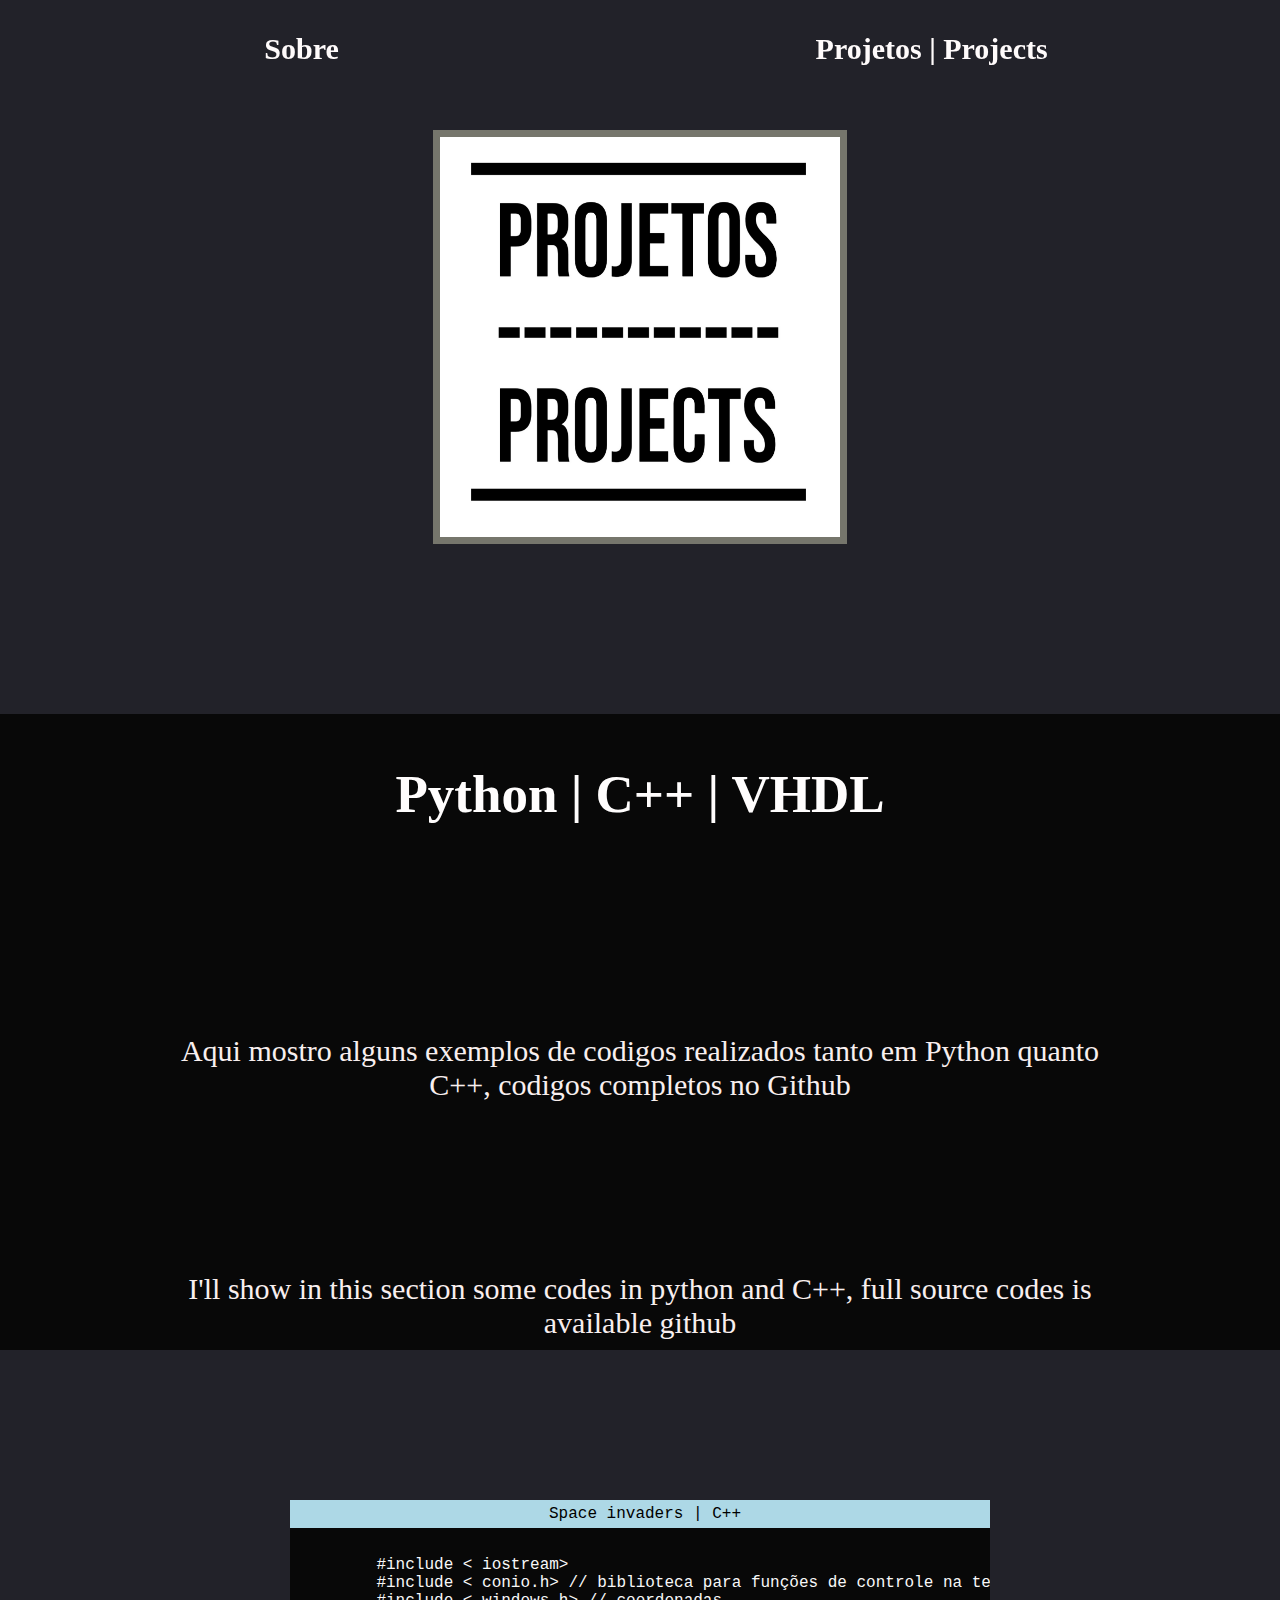
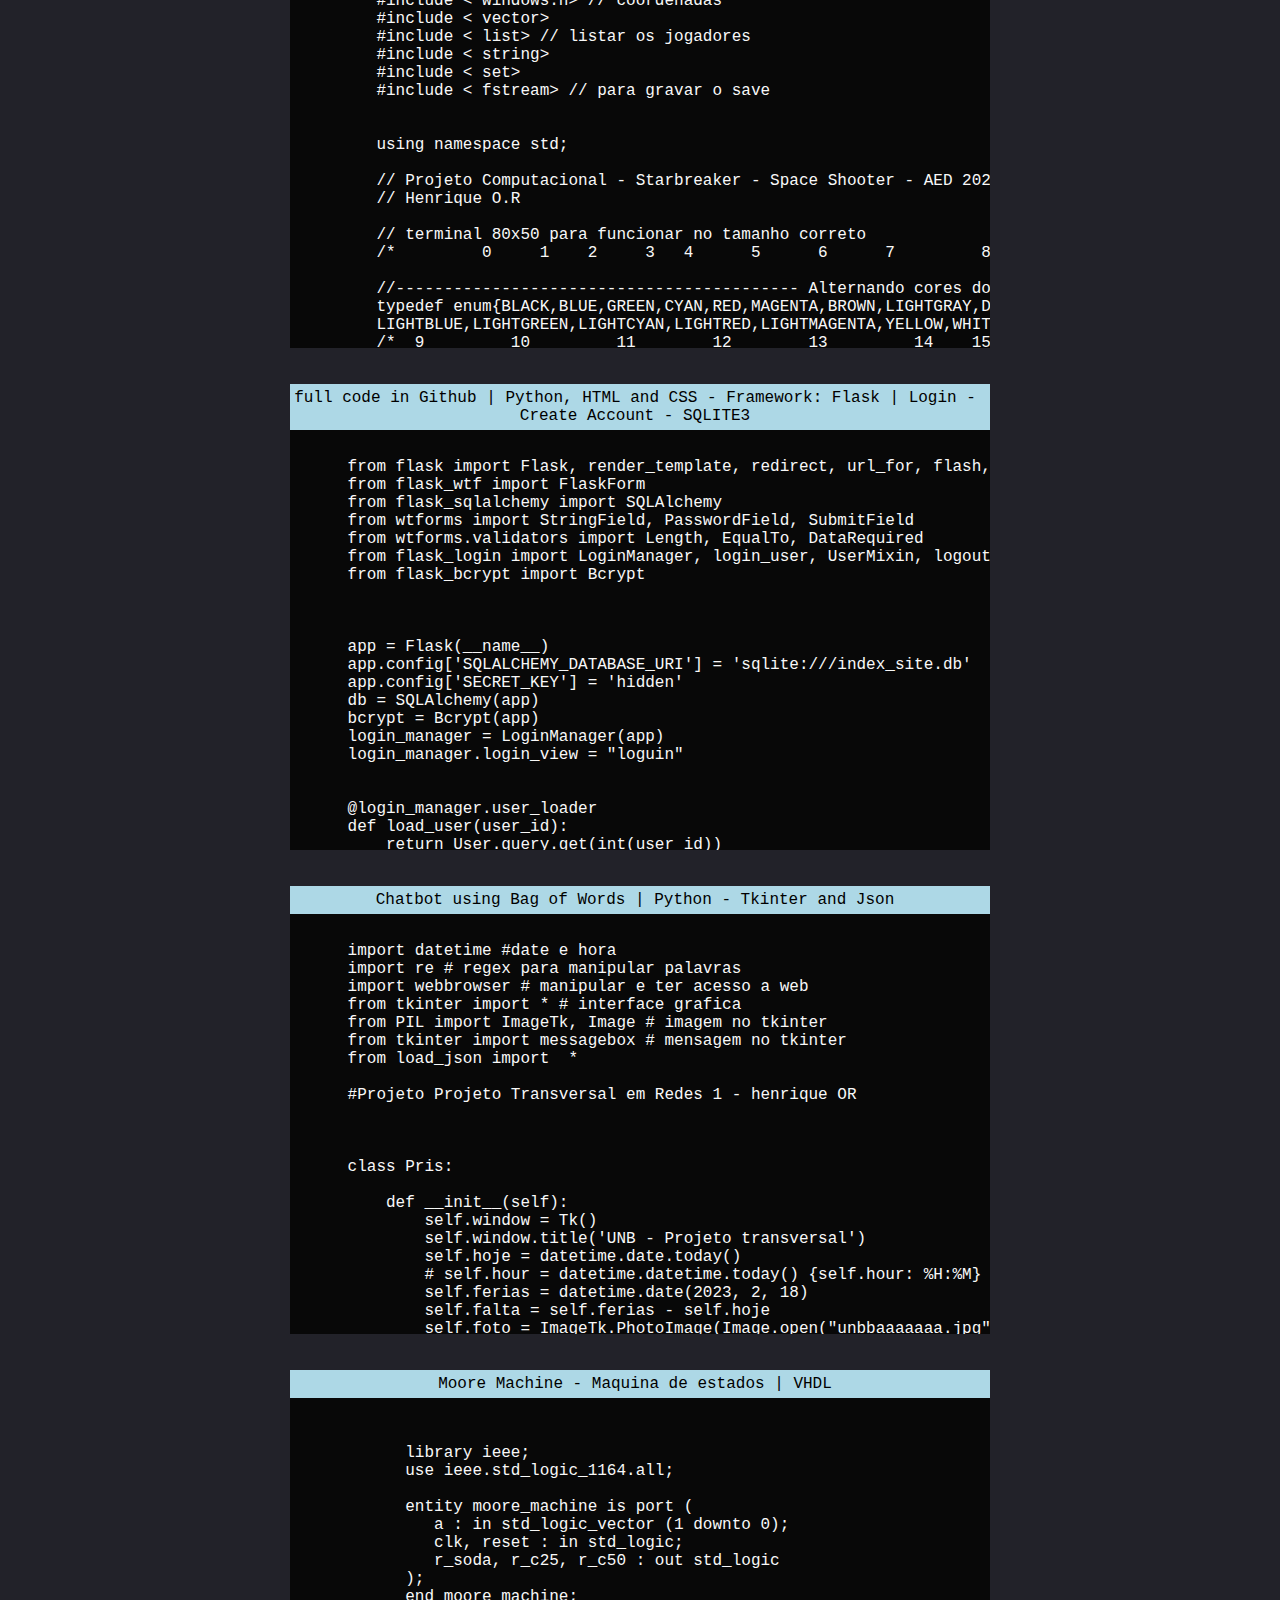
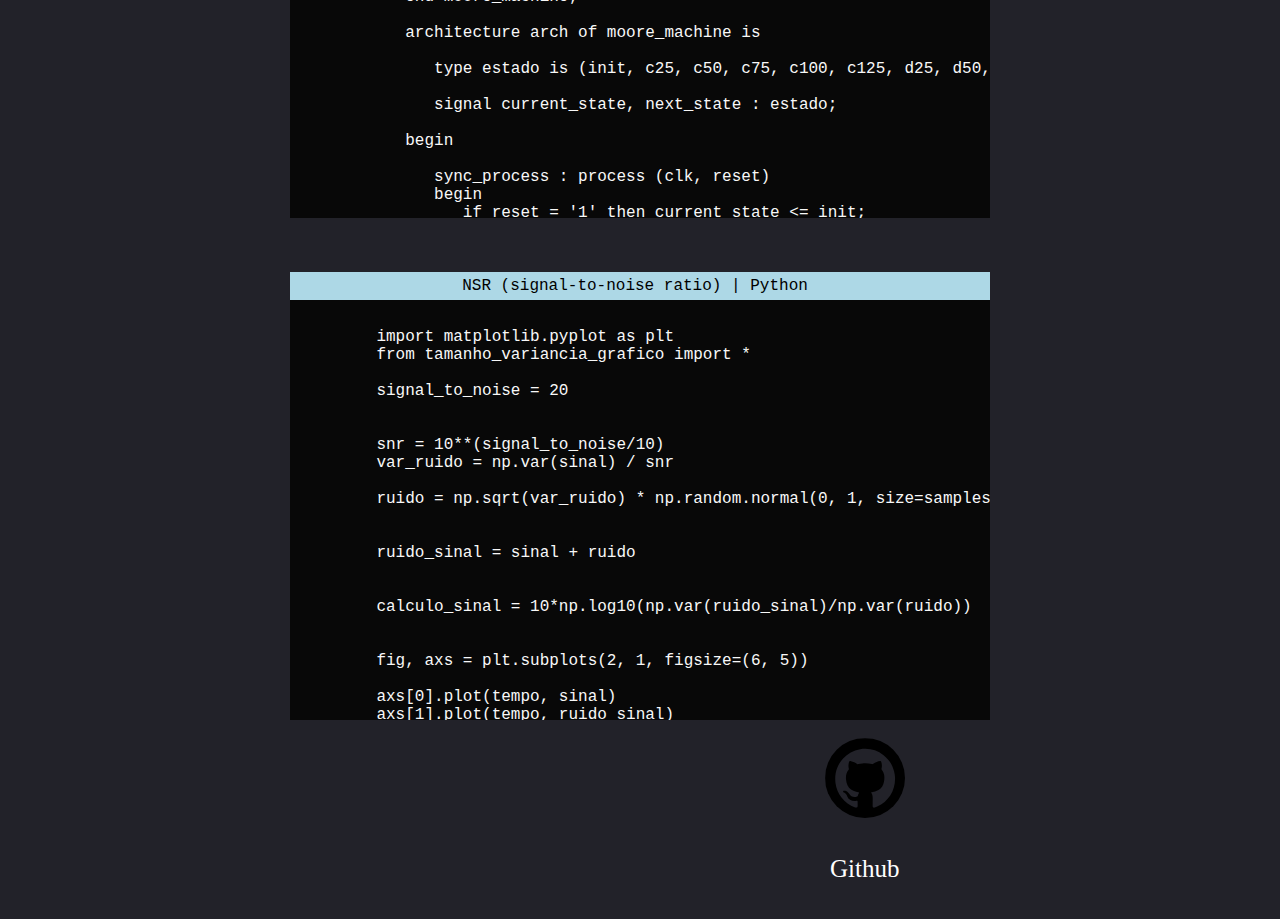
==== projetos.html @ 278b98ef "upload portfolio v1.0" ====
<!DOCTYPE html>
<html lang="en">

<head>
   <meta charset="UTF-8">
   <meta http-equiv="X-UA-Compatible" content="IE=edge">
   <meta name="viewport" content="width=device-width, initial-scale=1.0">
   <link rel="stylesheet" href="./css/styles.css">
   <title>Portifolio</title>
</head>

<body>
   <header>
      <nav>
         <label for="menu-toggle">menu</label>
         <input type="checkbox" id="menu-toggle">
         <ul>
            <li><a href="index.html">Sobre</a></li>
            <li><a href="projetos.html">Projetos | Projects</a></li>
         </ul>
      </nav>
   </header>
   <div class="foto2">
      <img id="banner2" src="./static/My project-1.jpg">
   </div>
   <main>
      <section>
         <h1> Python | C++ | VHDL  </h1>
         <p> Aqui mostro alguns exemplos de codigos realizados tanto em Python quanto C++, codigos completos no Github </p>
         <p> I'll show in this section some codes in python and C++, full source codes is available github </p>
      </section>
   </main>

<!--     Aqui começa a caixa dos codigos  e termina na linha 783    -->
   
   <div class="code-area"> 
      <label class="codelabel"> Space invaders | C++ </label>
   <pre class="mycodebox">

         #include < iostream>
         #include < conio.h> // biblioteca para funções de controle na tela do terminal
         #include < windows.h> // coordenadas
         #include < vector>
         #include < list> // listar os jogadores
         #include < string>
         #include < set>
         #include < fstream> // para gravar o save
         
         
         using namespace std;
         
         // Projeto Computacional - Starbreaker - Space Shooter - AED 2022
         // Henrique O.R
         
         // terminal 80x50 para funcionar no tamanho correto
         /*         0     1    2     3   4      5      6      7         8  */
         
         //------------------------------------------ Alternando cores do projeto --------------------------------------------
         typedef enum{BLACK,BLUE,GREEN,CYAN,RED,MAGENTA,BROWN,LIGHTGRAY,DARKGRAY,   /* nome das cores */
         LIGHTBLUE,LIGHTGREEN,LIGHTCYAN,LIGHTRED,LIGHTMAGENTA,YELLOW,WHITE} COLORS;
         /*  9         10         11        12        13         14    15 */
         
         static int __BACKGROUND = 1/*BLACK*/;/*pode ser o numero ou o nome da cor*/
         static int __FOREGROUND = LIGHTGRAY;
         
         
         
         void textcolor (int letras, int fundo){/*para mudar a cor de fundo mude o background*/
             __FOREGROUND = letras;
             __BACKGROUND = fundo;
             SetConsoleTextAttribute (GetStdHandle (STD_OUTPUT_HANDLE),
             letras + (__BACKGROUND << 4));
         }
         
         //----------------------------------------------- Classe | CORDENADAS | para mecanica geral do Jogo ----------------------------------
         class cordenadas {
            public:
         
            void gotoxy (int x, int y){ // posicionar as cordenadas na tela pelo windows.h
            HANDLE jogo;
            COORD dwPos;
             jogo = GetStdHandle(STD_OUTPUT_HANDLE); // tomando controle da posição de saida
             dwPos.X = x; // cada cordenada x e y segue onde esta o gotoxy
             dwPos.Y = y;
             SetConsoleCursorPosition(jogo, dwPos); // atributos interpretados como coordenadas
         
         }
         
         void textcolor (int letras, int fundo){/*para mudar a cor de fundo mude o background*/
             __FOREGROUND = letras;
             __BACKGROUND = fundo;
             SetConsoleTextAttribute (GetStdHandle (STD_OUTPUT_HANDLE),
             letras + (__BACKGROUND << 4));
         }
         
         
            void ocultar_cursor(){
         
            HANDLE jogo;
            CONSOLE_CURSOR_INFO cursor;
             jogo = GetStdHandle(STD_OUTPUT_HANDLE);
             cursor.dwSize = 1; // tamanho do cursor
             cursor.bVisible = FALSE;
             // cursor.bVisible = false;  para nao aparecer o cursor ou true pra mostrar
            SetConsoleCursorInfo(jogo, &cursor);
         
            }
         
            void limite_aresta(){
         
             for(int i = 2; i< 78; i++){ // linha reta
                gotoxy(i,3);
               textcolor(12,0); //reta por cima
               cout <<"" << char(196); // limite cima e baixo 
                gotoxy(i,33);
                textcolor(12,0);
               cout <<"" << char(196);
            }
         
            for(int i = 4; i< 33; i++){
               gotoxy(2,i);
               textcolor(12,0);
               cout <<"" << char(179); // limite lados
               gotoxy(77,i);
               textcolor(12,0);
               cout <<"" << char(179);
            }
            gotoxy(2,3);
            textcolor(12,0);
            cout <<"" << char(218); // arestas
            gotoxy(2,33);
            textcolor(12,0);
            cout <<"" << char(192);
            gotoxy(77,3);
            textcolor(12,0); 
            cout <<"" << char(191);
            gotoxy(77,33);
            textcolor(12,0); 
            cout <<"" << char(217);
         }
         
         
         
         };
         
         //--------------------------------------------- Classe | NAVE | e suas mecanicas  -----------------------------------------------
         class nave: public cordenadas {
         private:
         int x, y;
         int coracao;
         int combustivel;
         
         public:
            nave(int x_nv, int y_nv, int coracao_nv, int combustivel_nv){ // parametros
               x = x_nv;
               y = y_nv;
               coracao = coracao_nv;
               combustivel = combustivel_nv;
            }
            void set_x_nv( int x_nv){
                 x =  x_nv;
            }
            int X(){ // parametro para o hitbox
               return x;
            }
            void set_y_nv( int y_nv){
                 y =  y_nv;
            }
            int Y(){ // parametro para o hitbox
               return y;	
            }
            void coracao_decremento(){
            coracao--;
             }
            void set_comb( int comb){
                 combustivel = comb;
            }
            int comb(){
               return combustivel;
            }
         
         
         void criando_nave();
         void excluir_nave();	
         void movimento_nave();
         void criar_vida();
         void explosao_nave();		
         
         };
         
         void nave::criando_nave(){
            gotoxy(x,y);
            textcolor(13,0); 
            cout << "   " << char(245); // char para criar a nave
            gotoxy(x, y+1); // +1 depois do y é para sinalizar que esta na parte em baixo
            cout << "  " << char(40) << char(207) << char(41);
            gotoxy(x, y+2); 
            cout <<" " << char(30) << " " << char(30) << " " << char(30);
         }
         
         void nave:: excluir_nave(){ // metodo para apagar os rastros da nave
            gotoxy(x,y);
            cout <<"        "; // abrindo espaços para apagar
            gotoxy(x, y+1); 
            cout <<"        ";
            gotoxy(x, y+2); 
            cout <<"        ";
         }
         
         void nave::movimento_nave(){
         
            if ( kbhit() ){ // kbhit do conio, função que detecta se a tecla foi pressionada
               char tecla = getch(); // getch do windows le e retorna o caractere e nao mostra na tela
                 excluir_nave(); // metodo para apagar os rastros da nave
               if (tecla == 75 && x > 3)
                x--; //    x-- significa que vai para esquerda && para o limite do cenario
               if (tecla == 77 && x+6 < 77)
                x++; //x++ significa que vai para direita e 6 para a quantidade de chars
               criando_nave();
               criar_vida();
         
             }
         }
         
         void nave::criar_vida(){
            int i;
            textcolor(13,0);
            gotoxy(1, 2);
            cout <<" |Combustivel da nave: " << combustivel << endl; //32 em baixo
            textcolor(9,16);
            gotoxy(25, 2); 
            cout <<"  >>>|| STARBREAKER ||<<<"<< endl;
            textcolor(13,0);
            gotoxy(63, 2); 
            cout << "Energia:  " << endl; // inserir coração no topo da tela
            gotoxy(70, 2); 
            cout << "      ";
            while (i< coracao){
               textcolor(12,0);
               gotoxy(71+i, 2); // i para cada lado do coracao quando for saindo
         
               cout << "" << char(3); // char coração
               i++;
            }
         
         }
         
         void nave::explosao_nave(){
            if (coracao == 0){
               excluir_nave();
               gotoxy(x,y); 
               cout <<" PERDENDO COMBUSTIVEL!";
               gotoxy(x,y+1); 
               cout <<"   AHHH nave! sofreu! dano!    ";
               gotoxy(x,y+2); 
               cout <<">> > * ## ## #";
               Sleep(100);
               gotoxy(x,y); 
               cout <<"                       ";
               gotoxy(x,y+1); 
               cout <<"                               ";
               gotoxy(x,y+2); 
               cout <<"               ";
         
               excluir_nave();
               gotoxy(x,y); 
               cout <<" PERDENDO COMBUSTIVEL! ";
               gotoxy(x,y+1); 
               cout <<"   AHHH nave! sofreu! dano!    ";
               gotoxy(x,y+2); 
               cout <<"              ";
               Sleep(100);
               gotoxy(x,y); 
               cout <<"                       ";
               gotoxy(x,y+1); 
               cout <<"                               ";
               gotoxy(x,y+2); 
               cout <<"               ";
               excluir_nave();
               combustivel--;
               coracao = 3; // reseta e volta para 3 mais uma vez
               criar_vida(); // retorna a vida 
               criando_nave();
            }
         }
         
         //----------------------------------------------- Classe | ALIENS | e seus metodos --------------------------------------------
         class aliens: public cordenadas { // classe para os aliens
         cordenadas c;
            int x,y;
            public:
         
            aliens(int n_x, int n_y){
               x = n_x;
               y = n_y;
            }
         
         
         
         
            void criar_aliens();
            void mover_aliens();
            void hitbox_aliens(nave &n); // passando como parametro nave N, modificando os valores
         
            void set_ax(int n_x){
               x = n_x;
            }
            int X_a(){ // chamando para as cordenadas X
               return x;
            }
            void set_ay(int n_y){
               y = n_y;
            }
            int Y_a(){ // chamando para as cordenadas Y
               return y;
            }
         
         
         void apagar_aliens(){
            gotoxy(x,y);
            cout << " " ;
         
         
         }
         
         
         };
         
         void aliens::criar_aliens(){
            gotoxy(x,y);
         
               c.textcolor(4,0);
         
            cout << "" << char(157);
         
         
         }
         void aliens::mover_aliens(){
            gotoxy(x,y);
            cout <<" ";
            y++;
            if(y>32){ // atÃ© onde vai cair
               x = rand()%71 + 5; // aliens vai sair dentro de um limite entre direita e esquerda, e o +5 e pra evitar os aliens sair fora do padrÃ£o da tela
               y = 4; // para ficar caindo na tela no limite cordenada 4 do terminal
            }
            criar_aliens();
         }
         
         void aliens::hitbox_aliens(nave &n){ // pegando o parametro e passando com n.X
            if (x >= n.X() && x < n.X()+6 && y >= n.Y() && y<=n.Y()+2){ // X= cordenadas nave, se x for maior ou igual a X da nave, +6 para o valor dos caracteres da nave
               n.coracao_decremento();    // para tirar coraÃ§Ã£o                               
               n.excluir_nave();
               n.criando_nave();
               n.criar_vida();
               x = rand()%71 + 4; // 71 + 4
               y = 4;
            }
         }
         
         //----------------------------------------- Classe | TIRO |  e suas mecanicas -----------------------------------------------------
         class TIRO: public cordenadas {
            int x, y;
            cordenadas c;
            public:
            TIRO(int _x, int _y){
               x = _x;
               y = _y;
            }
               int X_t(){ // parametro para o hitbox
               return x;
            }
               int Y_t(){ // parametro para o hitbox
               return y;
            }
         
         void atirar();
         bool limite();
         
         };
         void TIRO::atirar(){
                  c.textcolor(9,0);
         
            gotoxy(x,y) ; 	cout << " " ;
            if(y>4 && y< 32) {y--; // 32
            gotoxy(x,y); cout<< char(215);
         
            }
         }
         
         
         bool TIRO::limite(){
            if(y< 1){
               return true;
            }else{
               return false;
            }
         }
         // ------------------------------------------------ classe Jogar | Menu | instruções | gameplay | ----------------------------------------------
         class jogar : public cordenadas{
         public:
         list< int> recorde;
         list < string > lista_jogo;
         set < string > nome;
         set < int > level_jogador;
         string nick;
         int level = 1;
         void gameplay(){
         
             int x,y;	
         fstream save;	
         cordenadas c;
         c.gotoxy(x,y);
         c.ocultar_cursor();
         c.limite_aresta();
         
         gotoxy(13,11);
         cout <<  "                    `. ___";
         gotoxy(13,12);
         cout <<"                     __,' __`.                _..----....____";
         gotoxy(13,13);
         cout <<"        __...--.'``;.   ,.   ;``--..__     .'    ,-._    _.-' ";
         gotoxy(13,14);
         cout <<"  _..-''-------'   `'   `'   `'     O ``-''._   (,;') _,'";
         gotoxy(13,15);
         cout <<",'________________                           `-._`-','";
         gotoxy(13,16);
         cout <<" `._              ```````````------...___   '-.._'-:";
         gotoxy(13,17);
         cout <<"    ```--.._      ,.                     ````--...__-.";
         gotoxy(13,18);
         cout <<"            `.--. `-`                       ____    |  |`";
         gotoxy(13,19);
         cout <<"               `. `. -- STARBREAKER --     ,'`````.  ;  ;`";
         gotoxy(13,20);
         cout <<"              `. `.                       ,'`````.  ;  ;`";
         gotoxy(13,21);
         cout <<"                `._`.        __________   `.      \'__/`";
         gotoxy(13,22);
         cout <<"                   `-:._____/______/___/____`.     |  `";
         gotoxy(13,23);
         cout <<"                               `._________`-.   `.   `.___";
         gotoxy(26,34);
         
         cout << "Nome do piloto(a): ";
         cin >> nick;
         lista_jogo.push_back(nick);
         nome.insert(nick);
         
         gotoxy(13,11);
         cout <<  "                          ";
         gotoxy(13,12);
         cout <<"                                                             ";
         gotoxy(13,13);
         cout <<"                                                              ";
         gotoxy(13,14);
         cout <<"                                                         ";
         gotoxy(13,15);
         cout <<"                                                      ";
         gotoxy(13,16);
         cout <<"                                                    ";
         gotoxy(13,17);
         cout <<"                                                      ";
         gotoxy(13,18);
         cout <<"                                                         ";
         gotoxy(13,19);
         cout <<"                                                          ";
         gotoxy(13,20);
         cout <<"                                                         ";
         gotoxy(13,21);
         cout <<"                                                        ";
         gotoxy(13,22);
         cout <<"                                                       ";
         gotoxy(13,23);
         cout <<"                                                          ";
         
         nave n(37,30, 5, 3); // passando a localização da nave, e outras variaveis da classe nave
         n.criando_nave();
         
               vector < aliens> ovn;
               for(int i=0; i< 10 ; i++){
                  ovn.push_back(aliens(rand()%75 + 3, rand()%5 + 4));
               }
         
               vector < TIRO> balas;
         
         
         
            bool gameplay = false;
            int pontos = 0;
            c.textcolor(0,0);
            while (!gameplay){  // controlando caracteres no terminal enquanto for negada
            
           
            cout << endl;
            cout << endl;
            c.textcolor(14,0);
            c.gotoxy(32,6); 
            cout<<"|-------------------|"<< endl;
            c.gotoxy(23,7);
            cout<<"|------------------------------------|"<< endl;
            c.gotoxy(18,8);
            cout<<"|-------------------------------------------------|"<< endl;
            c.gotoxy(9,9);
            cout<<"|--------------------------------------------------------------|"<< endl;
            c.gotoxy(9,10);
            cout<<"|----|####|------------|####|------|####|------------|####|----|"<< endl;
            c.gotoxy(9,11);
            cout<<"|----|####|------------|####|------|####|------------|####|----|"<< endl;
            c.gotoxy(9,12);
            cout<<"|----|####|------------|####|------|####|------------|####|----|"<< endl;
            c.gotoxy(18,13);
            cout<<"|-------------------------------------------------|"<< endl;
            c.gotoxy(23,14);
            cout<<"|------------------------------------|"<< endl;
            c.gotoxy(32,15); 
            cout <<"|-------| |--------|"<< endl;
             cout << endl;
             cout << endl;
            c.gotoxy(3,18); 
            cout     <<"       _____        _____                        __     __                "<< endl;
            c.gotoxy(3,19);
            cout     <<"       |___|        |___|         ___            ||     ()                "<< endl;
            c.gotoxy(3,20);
            cout     <<"       |___|        |___|         |_|            ||     ()                "<< endl;
            c.gotoxy(3,21);
            cout     <<"_______|   |________|   |_________| |____________||_____()________________"<< endl;
            cout << endl;
            cout << endl;
            c.gotoxy(3,24);
            cout     <<"     _____                                   __        ________           "<< endl;
            c.gotoxy(3,25);
            cout     <<"     |___|                 ___    ___        ||        ||____||           "<< endl;
            c.gotoxy(3,26);
            cout     <<"     |___|                 |_|    |_|        ||        ||    ||           "<< endl;
            c.gotoxy(3,27);
            cout     <<"_____|   |_________________| |____| |________||________||____||___________"<< endl;
         
            c.gotoxy(51,2); 
            c.textcolor(13,0);
            cout <<"||level: " << level;
         
            if(kbhit())	{
               char tecla = getch();
               switch(tecla){
                  case 32:
                  balas.push_back(TIRO(n.X()+3, n.Y() - 1));
                  break;
               }
         
            }
         
         
            for(int i=0; i< ovn.size(); i++){
               ovn[i].mover_aliens();
               ovn[i].hitbox_aliens(n);
            }
         
               for(int i=0 ; i < balas.size(); i++){
               balas[i].atirar();
               if(balas[i].limite()){
                  balas.erase(balas.begin() + i);
               }
            }
         
             for(int i=0; i< ovn.size(); i++){
                for(int j=0 ; j < balas.size(); j++){
                  if(ovn[i].X_a() == balas[j].X_t() && (ovn[i].Y_a() == balas[j].Y_t() || ovn[i].Y_a()+1 == balas[j].Y_t() ) ){ // metodo de colisao( sobtrposiçao de objetos)
                        ovn.erase(ovn.begin() + i);
                        ovn.push_back(aliens(rand()%75 + 3, rand()%5 + 4));
                        pontos++;
                        level = pontos/10;
                     recorde.push_back(level);
                         level_jogador.insert(level);
                  }
         
               }
            }
         
         
            
             if ( n.comb() == 0)
            gameplay = true;
             n.explosao_nave();
             n.movimento_nave();
             Sleep(30); // menos interações
         
         
            }
               x=9; y=6;
         c.textcolor(4,15);	
         c.gotoxy(x, y);    cout <<" ________________________________________________________  ";
         c.gotoxy(x, y+1);  cout <<"/                                                       |  ";
         c.gotoxy(x, y+2);  cout <<"|                GAME OVER!                             |  ";
         c.gotoxy(x, y+3);  cout <<"|_________              _______________________________/   ";
         c.gotoxy(x, y+4);  cout <<"          |_         __/    ___---------__                 ";
         c.gotoxy(x, y+5);  cout <<"            |      _/      /              |_               ";
         c.gotoxy(x, y+6);  cout <<"            |    /       /                 |               ";
         c.gotoxy(x, y+7);  cout <<"             |  /       | _    _ |          |              ";
         c.gotoxy(x, y+8);  cout <<"             | |       / / |  / | |          |             ";
         c.gotoxy(x, y+9);  cout <<"             | |       || * || * ||           |            ";
         c.gotoxy(x, y+10); cout <<"             | |       ||_// \\_/ |            |            ";
         c.gotoxy(x, y+11); cout <<"             | |       |_| (||)   |_______|    |           ";
         c.gotoxy(x, y+12); cout <<"             | |         |  ||     | _  / /   |            ";
         c.gotoxy(x, y+13); cout <<"             | |         |_________|| |/ /   /             ";
         c.gotoxy(x, y+14); cout <<"             | |         |_|_|_|_|/|  _/___/               ";
         c.gotoxy(x, y+15); cout <<"             | |         |_|_|_|_||| |/ /                  ";
         c.gotoxy(x, y+16); cout <<"             | |         |_|_|_|_|_|| |/ /                 ";
         c.gotoxy(x, y+17); cout <<"             | |         |_|_|_|_|_|| |/ /                 ";
         c.gotoxy(x, y+18); cout <<"             | |         |_|_|_|_|_|| |/ /                 ";
         c.gotoxy(x, y+19); cout <<"             ------------|_|_|_|_|_|| |/ /                 ";
         c.gotoxy(x, y+20); cout <<"             ------------|_|_|_|_|_|| |/ /                 ";
         c.gotoxy(x, y+21); cout <<"                         |_|_|_|_|_|| |/ /                 ";
         c.gotoxy(x, y+22); cout <<"                         ###########                       ";
         
          Sleep(3000);
            getch();
         
         save.open("save_ss.txt", ios::in | ios::app);
         
                     save << lista_jogo.front() << "\n";
                     save << recorde.back() << "\n";
         
                     save.close();
             }
         
         
         void instrucao(){
             char ch;
            system("cls");
         
            system("color F0");
             cout<<"\n\n>>>>>>>>>>>>>>>>>>>>>>>>  ||MANUAL||  <<<<<<<<<<<<<<<<<<<<<<<<<<<<<<<<\n\n";
             cout<<"\n ** Objetivo: Sobreviver o maximo possivel a uma horda de aliens." << endl;
             cout <<"\n--------------------------------------------------------------------------\n\n";
         
             cout<<"\n\n>>>>>>>>>>>>>>>>>>>>> ||TECLAS DE CONTROLE|| <<<<<<<<<<<<<<<<<<<<<<<<<<<<<\n\n";
             cout << "\n ** Setas do teclado direcionam a nave tanto para a Esquerda e Direita\n" << endl;
             cout << "\n ** Aperte a tecla SPACE para atirar\n" << endl;
             cout <<"\n---------------------------------------------------------------------------\n\n";
             cout<<"\n\nPressione qualquer tecla para voltar ao menu";
            getch();
         
             }
         
         void apagar_menu(){
         
             int x,y;
            cordenadas a;
            a.gotoxy(x,y);
            a.gotoxy(13,5);
            cout <<"                                                              "; 
            a.gotoxy(13,6);
            cout <<"                                                              "; 
            a.gotoxy(13,7);
            cout <<"                                                              ";
            a.gotoxy(13,8);
            cout <<"                                                              ";
            a.gotoxy(13,9);
            cout<<"                                                              ";	 
            a.gotoxy(13,10);
            cout <<"                                                              ";
            a.gotoxy(13,11);
            cout <<"                                                              ";
            a.gotoxy(29,16);
            cout <<"             ";
            a.gotoxy(29,17);
            cout<<"              ";
             a.gotoxy(29,18);
            cout<<"                           ";
            a.gotoxy(29,19);
            cout<<"                    ";
            a.gotoxy(29,23);
            cout<<"             ";	
         
         }
         
         void recordes(){
            system("cls");
         int m;
         cout<<"\n\n>>>>>>>>>>>  || Procure seu nome ou recorde nesta SESSAO! ||  <<<<<<<<<<<<<<<<<<\n\n";
         
             cout <<"|| -- (1) para nome do seu piloto(a) | (2) para seu level\n||" << endl;
            cout <<"|| -- (3) para ver todos os nomes    | (4) para todos os levels\n" << endl;
             cin >> m;
             if (m == 1){
               cout<<"\n\nDigite Seu nickname: " << endl;
             cin >> nick;
             if (nome.find(nick)!=nome.end()){
                     cout << "O Piloto(a) " << nick << " encontrado" << endl;
                  }
                  else{
                     cout << "O Piloto(a) " << nick << " não esta nessa sessao" << endl;
                    }  
             }
             if (m == 2){
               cout<<"\n\nDigite Seu Level: " << endl;
             cin >> level;
             if (level_jogador.find(level)!=level_jogador.end()){
                     cout << "O Level " << level << " foi encontrado" << endl;
                  }
                  else{
                     cout << "O Level" << level << " não esta nessa sessao" << endl;
                    }  
             }if ( m == 3) {
                     cout << "\nNomes ordenados: " << endl; // fazendo ordenação
                     cout << endl;
                  for(set< string>::iterator it = nome.begin(); it!=nome.end(); it++){
                     cout << *it << "  --->  ";
                   }
                     }
                     if ( m == 4) {
                     cout << "\nLevels ordenados: " << endl;    
                  cout << endl;
                     for(set< int>::iterator it2 = level_jogador.begin(); it2!=level_jogador.end(); it2++){
                     cout << *it2 << "  --->  ";
                   }
                     }
         
            getch();
         
         }
         
         };
         
         
         
         int main(){
            int x,y;
         
             cordenadas s;
             jogar gp;
            s.gotoxy(x,y);
            do{
               s.textcolor(9,16);
               system("cls");
               s.gotoxy(13,5);cout <<"±±±±±±±±±±±±±±±±±±±±±±±±±±±±±±±±±±±±±±±±±±±±±±±±±±±±±±±±±±±±±±"; 
               s.gotoxy(13,6);cout <<"±    _____                    _____ _           _            ±";
               s.gotoxy(13,7);cout <<"±   |   __|___ ___ ___ ___   |   __| |_ ___ ___| |_ ___ ___  ±";
               s.gotoxy(13,8);cout <<"±   |__   | . | .'|  _| -_|  |__   |   | . | . |  _| -_|  _| ±";
               s.gotoxy(13,9);cout <<"±   |_____|  _|__,|___|___|  |_____|_|_|___|___|_| |___|_|   ±";
               s.gotoxy(13,10);cout <<"±         |_|                                                ±";
               s.gotoxy(13,11);cout <<"±±±±±±±±±±±±±±±±±±±±±±±±±±±±±±±±±±±±±±±±±±±±±±±±±±±±±±±±±±±±±±";
         
               s.gotoxy(29,16);  
               s.textcolor(15,3);
               cout <<"| 1 - JOGAR |";
               s.gotoxy(29,17); 
               s.textcolor(15,13);
               cout<<"| 2 - MANUAL |";
                 s.gotoxy(29,18);
               s.textcolor(15,9); 
               cout <<"| 3 - Jogadores da sessao |";	 
               s.gotoxy(29,19);
               s.textcolor(15,2); 
               cout <<"| 4 - SAIR DO JOGO |";
               s.gotoxy(29,23);
               s.textcolor(15,0);
               cout <<"Selecione:  ";
               char op = getche();
         
         
         
               if( op=='1') {
               gp.apagar_menu();
               gp.gameplay();
               }
               else if( op=='2'){
               gp.instrucao();
            }
             else if( op=='3'){
               gp.recordes();
            }
               else if( op=='4')
               exit(0);
               cout <<"\n\n\n\n\n\n\n\n\n\n\n\n\n\n\n\n\n\n\n\n\n";
            } while(2);
         
         
         return 0;
         
         }  
   </pre>
   </div>
   
<!--                 Aqui termina a caixa dos codigos        -->





<!--                        caixa 1                            -->
<br>
<br>

   <div class="code-area"> 
       <label class="codelabel3"> full code in Github | Python, HTML and CSS - Framework: Flask | Login - Create Account - SQLITE3 </label>
     <pre class="mycodebox3">
      
      from flask import Flask, render_template, redirect, url_for, flash, get_flashed_messages
      from flask_wtf import FlaskForm
      from flask_sqlalchemy import SQLAlchemy
      from wtforms import StringField, PasswordField, SubmitField
      from wtforms.validators import Length, EqualTo, DataRequired
      from flask_login import LoginManager, login_user, UserMixin, logout_user, login_required
      from flask_bcrypt import Bcrypt



      app = Flask(__name__)
      app.config['SQLALCHEMY_DATABASE_URI'] = 'sqlite:///index_site.db'
      app.config['SECRET_KEY'] = 'hidden'
      db = SQLAlchemy(app)
      bcrypt = Bcrypt(app)
      login_manager = LoginManager(app)
      login_manager.login_view = "loguin"
      
      
      @login_manager.user_loader
      def load_user(user_id):
          return User.query.get(int(user_id))
      
      
      class User(db.Model, UserMixin):
          id = db.Column(db.Integer(), primary_key=True)
          username = db.Column(db.String(length=30), nullable=False, unique=True)
          email_address = db.Column(db.String(length=50), nullable=False, unique=True)
          password_hash = db.Column(db.String(length=60), nullable=False)
      
          @property
          def password_crip(self):
              return self.password
      
          @password_crip.setter
          def password_crip(self, plain_text_password_crip):
              self.password_hash = bcrypt.generate_password_hash(plain_text_password_crip).decode('utf-8')
      
          def check_password_correction(self, attempted_password):
              return bcrypt.check_password_hash(self.password_hash, attempted_password)
      
      
      class Registerform(FlaskForm):
          user_name = StringField(label='Nome do usuario: ', validators=[Length(min=2, max=30), DataRequired()])
          email_adress = StringField(label='email: ')
          password = PasswordField(label='senha: ', validators=[Length(min=6), DataRequired()])
          password2 = PasswordField(label='confirme a senha: ', validators=[EqualTo('password'), DataRequired()])
          submit = SubmitField(label='criar conta')
      
      
      
      class Loguinform(FlaskForm):
          user_name = StringField(label='Nome do usuario: ', validators=[Length(min=2, max=30), DataRequired()])
          password = PasswordField(label='senha: ', validators=[Length(min=6), DataRequired()])
          submit = SubmitField(label='entre com as informações')
      
      
      
      @app.route("/")
      @app.route("/inicio")
      def inicio():
          return render_template("inicio.html")
      
      
      @app.route("/Sobre")
      def Sobre():
          return render_template("Sobre.html")
      
      
      @app.route("/Cardapio")
      @login_required
      def Cardapio():
          pratos = Preços.query.all()
          return render_template("Cardapio.html", pratos=pratos)
      
      
      @app.route("/Reserva")
      def Reserva():
          return render_template("Reserva.html")
      
      
      @app.route("/Contato")
      def Contato():
          return render_template("Contato.html")
      
      
      @app.route("/registro", methods=['GET', 'POST'])
      def register():
          form = Registerform()
          if form.validate_on_submit():
              user_to_create = User(username=form.user_name.data, email_address=form.email_adress.data,
                                    password_crip=form.password.data)
              db.create_all()
              db.session.add(user_to_create)
              db.session.commit()
              return redirect(url_for('inicio'))
          if form.errors != {}:  
              for err_msg in form.errors.values():
                  flash(f'There was an error with creating a user: {err_msg}', category='danger')
          return render_template("register.html", form=form)
      
      
      @app.route("/loguin", methods=['GET', 'POST'])
      def loguin():
          form = Loguinform()
          if form.validate_on_submit():
              attempted_user = User.query.filter_by(username=form.user_name.data).first()
              if attempted_user and attempted_user.check_password_correction(
                      attempted_password=form.password.data):
                  login_user(attempted_user)
                  flash(f'successo voce esta logado como: {attempted_user.username}', category='success')
                  return redirect(url_for('inicio'))
              else:
                  flash('usuario ou senha nao correto')
      
          return render_template("loguin.html", form=form, category='danger')
      
      
      
      @app.route("/logout")
      def logout():
          logout_user()
          flash("voce acabou de sair da conta", category='info')
          return redirect(url_for("inicio"))
      """ parece que a tela de logout nao ta funcionando"""
      
      if __name__ == '__main__':
          app.run(debug=True, port=5000)      
      
     </pre>
   </div> 


<!--                        caixa 2                             -->
<br>
<br>

   <div class="code-area"> 
       <label class="codelabel2"> Chatbot using Bag of Words | Python - Tkinter and Json </label>
     <pre class="mycodebox2">

      import datetime #date e hora
      import re # regex para manipular palavras
      import webbrowser # manipular e ter acesso a web
      from tkinter import * # interface grafica
      from PIL import ImageTk, Image # imagem no tkinter
      from tkinter import messagebox # mensagem no tkinter
      from load_json import  *
      
      #Projeto Projeto Transversal em Redes 1 - henrique OR
      
      
      
      class Pris:
      
          def __init__(self):
              self.window = Tk()
              self.window.title('UNB - Projeto transversal')
              self.hoje = datetime.date.today()
              # self.hour = datetime.datetime.today() {self.hour: %H:%M}
              self.ferias = datetime.date(2023, 2, 18)
              self.falta = self.ferias - self.hoje
              self.foto = ImageTk.PhotoImage(Image.open("unbbaaaaaaa.jpg"))
              self.foto2 = ImageTk.PhotoImage(Image.open("IMG-20230119-WA0013.jpg"))
              self.window.resizable(width=True, height=True)
              self.window.configure(width=1000, height=600, bg="#2E2E2E")
              self.Config_aplicativo()
              self.home_page()
      
          # deixa o app rodando
          def run(self):
              self.window.mainloop()
      
      
          def home_page(self):
      
              # barra de tarefas superior da homepage
              barra_superior_hp = Label(
              self.window,  bg="#000000", fg="#F5F5F5",
              text=f" 🤖\n", font=("Comic Sans MS", "20", "bold"), pady=1)
              barra_superior_hp.place(relwidth=1, rely=0.00004)
      
              foto_label_hp = Label(image=self.foto2, bg="#000000")
              foto_label_hp.place(relwidth=1,  rely=0.10)
      
              # barra de tarefas inferior da homepage
              barra_inferior_hp = Label(self.window, text="202066910", bg="#000000", height=120, pady=10)
              barra_inferior_hp.place(relwidth=1, rely=0.800)
      
              iniciar = Button(text="⏭️\nIniciar Pris", font=("Comic Sans MS", "11", "bold"), bg="#000000", fg="#FFFFB9", command=self.Config_aplicativo)
              iniciar.place(relwidth=0.099, relheight=0.08, rely=0.8, relx=0.32)
      
              sair = Button(text="⏹️\nSair", font=("Comic Sans MS", "11", "bold"), bg="#000000", fg="#FFFFB9", command= self.sair)
              sair.place(relwidth=0.090, relheight=0.08, rely=0.8, relx=0.59)
      
              infor = Button(text="   📰️\nProjeto", font=("Comic Sans MS", "11", "bold"), bg="#000000", fg="#FFFFB9",
                            command=self.info)
              infor.place(relwidth=0.090, relheight=0.08, rely=0.8, relx=0.46)
      
          def sair(self):
              exit()
      
          def info(self):
              messagebox.showinfo("Sobre o Projeto" , "Universidade de Brasília - Projeto Transversal em Redes\n\n""Ola! beleza ? Um pouco sobre o projeto\n\n" "Este Projeto foi idealizado na Disciplina de Projeto Transversal em Redes 1\n\nA ideia e ajudar discentes de Engenharia na melhor forma possivel, especificamente, calouros(a), no andamento inicial do curso, entretanto, caso seja necessario, este codigo pode ser adaptado para qualquer outro curso.\n\nEspero que este aplicativo seja util! Obrigado!\n\nHenrique Oliveira da Rocha - Eng de Redes - 202066910")
      
          def respostas(self, s): # respostas do bot
              dividir_resposta = re.split(r'\s+|[,?!.()&@]\s*',s.lower())
              # vai passar pente fino
              lista_pontuacao = []
              for respostas_pris in dicionario_pris:
                  pontos_respostas = 0
                  pontos_demandados = 0 # quantas palavras estao na tag dentro do json
                  palavra_chave = respostas_pris["TAG"] # aqui passa as tags para a respostas_pris
                  # na tag pode botar qualquer palavra chave, mas como queremos algo mais direto, botei apenas uma em cada
                  # faz uma analise se tem alguma palavra tag
                  if palavra_chave:
                      for palavra in dividir_resposta:
                          if palavra in palavra_chave:
                              pontos_demandados = pontos_demandados + 1 # vai igualar os pontos_demandados = palavra_chave
      
      
                  if pontos_demandados == len(palavra_chave): # vai dar um check se pontos_demandados estao iguais o total de itens na palavra_chave (tag)
                      for palavra in dividir_resposta: # se for certo, mostra que deu certo e as tags estao nos pontos_demandados
                          # se a palavra esta no dicionario do usuario ele retorna
                          if palavra in respostas_pris["usuario"]: # se a pergunta do usuario esta no dicionario de perguntas
                             pontos_respostas = pontos_respostas + 1 # dependendo se tiver uma lista com outros respostas, ele da pontos pra resposta indicada e ela vai ser selecionada
                  lista_pontuacao.append(pontos_respostas) # aqui passa a melhor resposta pra lista de pontuacao
      
              resposta_adequada = max(lista_pontuacao) # vai olhar na lista a resposta com maior ponto
              respostas_pris_posicao = lista_pontuacao.index(resposta_adequada)
              # se nao tiver uma resposta adequada ele da uma resposta de erro
              if resposta_adequada != 0: # se for diferente de 0 ele da um retorno exata da reposta, caso contrario ele retorna uma msg de erro
                  return dicionario_pris[respostas_pris_posicao]["pris"]
              elif s == "tchau": # tchau fecha o programa
                  return exit()
              else: # msg de erro
                  return "pfv, tente ser mais especifio, nome completo do curso, apenas a sigla em minusculo\n             ou pesquise no botão do google, talvez eu nao tenha tudo =/"
      
          def Config_aplicativo(self):
      
              # barra de tarefas superior
              barra_superior = Label(
              self.window,  bg="#2E2E2E", fg="#FFFFFF",
              text=f"🤖 Assistente Virtual Universitario  \nHoje:{self.hoje: %d / %m / %y} | Falta {self.falta.days} Dias para as Ferias", font=("Comic Sans MS", "12", "bold"), pady=1)
              barra_superior.place(relwidth=1, rely=0.0001)
      
              foto_label = Label(image=self.foto, bg="#2E2E2E")
              foto_label.place(relwidth=0.09,  rely=0.000010)
      
              # barra de tarefas inferior
              barra_inferior = Label(self.window, bg="#3d6466", height=120, pady=10)
              barra_inferior.place(relwidth=1, rely=0.810)
      
              # onde o texto aparece
              self.tela_texto = Text(
              self.window, width=20, height=10, bg="#CDCDC9", fg="#000000", # 20   2
              font=("Helvetica", "14"),  padx=5, pady=5) #  5  5
              self.tela_texto.place(relheight=0.745, relwidth=2, rely=0.08)
              self.tela_texto.configure(cursor="arrow", state=DISABLED)
      
              # caixa de texto
              self.caixa_texto = Entry(barra_inferior, bg="#303030", fg="#F5F5F5", font=("Helvetica", "16"))
              self.caixa_texto.place(relwidth=0.70, relheight=0.05, rely=0.008,  relx=0.011)
              self.caixa_texto.focus()
              self.caixa_texto.bind( "< Return >", self.caixa_enviar_pergunta)
      
              # botão de enviar
              perguntar = Button(
              barra_inferior, text="Perguntar", font=("Comic Sans MS", "14", "bold"), width=18, bg="#2E2E2E", fg="#F5F5F5", command=lambda: self.caixa_enviar_pergunta(None) )
              perguntar.place(relx=0.72, rely=0.008, relheight=0.05, relwidth=0.16)
      
              # botão youtube
              pesquisar_b = Button(barra_inferior, text="Youtube\n 🔍", font=("Comic Sans MS", "13", "bold"), width=18, bg="#2E2E2E", fg="#F5F5F5", command= self.youtube)
              pesquisar_b.place(relx=0.89, rely=0.008, relheight=0.05, relwidth=0.10)
      
              # barra de scroll
              scrollbar = Scrollbar(self.tela_texto)
              scrollbar.place(relheight=1, relx=0.974)
              scrollbar.configure(command=self.tela_texto.yview)
      
              # botão calouro
              hyperlink = Button(text="🎓\nCalouro(a)", font=("Comic Sans MS", "11", "bold"), bg="#303030", fg="#F5F5F5", command=self.calouro)
              hyperlink.place(relwidth=0.081, relheight=0.07,  rely=0.009, relx=0.11)
      
              # botão drive
              hyperlink = Button(text="📜\nG.Drive", font=("Comic Sans MS", "11", "bold"), bg="#303030", fg="#F5F5F5",
                                 command=self.Drive)
              hyperlink.place(relwidth=0.081, relheight=0.07, rely=0.009, relx=0.21)
      
              # botão RU
              hyperlink = Button(text="🍲\nRU", font=("Comic Sans MS", "11", "bold"), bg="#303030", fg="#F5F5F5", command=self.RU)
              hyperlink.place(relwidth=0.053, relheight=0.07, rely=0.009, relx=0.85)
      
              # botão essenciais
              hyperlink = Button(text="📦\nEssenciais", font=("Comic Sans MS", "11", "bold"), bg="#303030", fg="#F5F5F5", command=self.Essenciais)
              hyperlink.place(relwidth=0.090, relheight=0.07, rely=0.009, relx=0.75)
      
              # botão horarios_onibus
              hyperlink1 = Button(text="🚌\nOnibus", font=("Comic Sans MS", "11", "bold"), bg="#303030", fg="#F5F5F5", command=self.horarios_onibus)
              hyperlink1.place(relwidth=0.087, relheight=0.07, rely=0.009, relx=0.91)
              hyperlink1.bind("< FocusOut >", lambda e: hyperlink1.configure(bg="black", fg="white"))
      
          def youtube(self):
              webbrowser.open_new("https://www.youtube.com/")
          def horarios_onibus(self):
              webbrowser.open_new("https://www.inforbrasilia.com.br/2016/02/horario-onibus-unb.html")
      
          def Drive(self):
              webbrowser.open_new("https://drive.google.com/drive/folders/1Hug-531q1HFPvWaKv9KmpIJTdrQI2jpG")
      
          def Essenciais(self):
              webbrowser.open_new("https://sigaa.unb.br/sigaa/verTelaLogin.do")
              webbrowser.open_new("https://moodle.mat.unb.br/")
              webbrowser.open_new("https://aprender3.unb.br/login/index.php")
              webbrowser.open_new("https://www.microsoft.com/pt-br/microsoft-teams/log-in")
      
      
          def calouro(self):
              webbrowser.open_new("https://boasvindas.unb.br/")
      
      
          def RU(self):
              webbrowser.open_new("https://ru.unb.br/index.php/cardapio-refeitorio")
      
          def caixa_enviar_pergunta(self, a):
              msg_usuario = self.caixa_texto.get()
              self.adicionar_mensagem(msg_usuario, ">> 👨‍🎓 | 👩‍🎓")
      
          def adicionar_mensagem(self, mensagem_pris, enviar):
              if not mensagem_pris:
                  return
      
              self.caixa_texto.delete(0, END)
              usuario = f"{enviar}: {mensagem_pris}\n\n"
              self.tela_texto.configure(state=NORMAL)
              self.tela_texto.insert(END, usuario)
              self.tela_texto.configure(state=NORMAL)
      
              pris = f">{bot_name}: {self.respostas(mensagem_pris)}\n\n"
              self.tela_texto.configure(state=NORMAL)
              self.tela_texto.insert(END, pris)
              self.tela_texto.configure(state=DISABLED)
              self.tela_texto.see(END)
      
      
      if __name__ == "__main__":
          app = Pris()
          app.run()      
   
     </pre>
   </div>   


<!--                        caixa 3                            -->
<br>
<br>

   <div class="code-area"> 
       <label class="codelabel3"> Moore Machine - Maquina de estados | VHDL </label>
     <pre class="mycodebox3">
      
      
            library ieee;
            use ieee.std_logic_1164.all;

            entity moore_machine is port (
               a : in std_logic_vector (1 downto 0);
               clk, reset : in std_logic;
               r_soda, r_c25, r_c50 : out std_logic
            );
            end moore_machine;

            architecture arch of moore_machine is

               type estado is (init, c25, c50, c75, c100, c125, d25, d50, d75);

               signal current_state, next_state : estado;

            begin

               sync_process : process (clk, reset)
               begin
                  if reset = '1' then current_state <= init;
                  elsif rising_edge(clk) then
                        current_state <= next_state;
                  end if;
               end process sync_process;

               comp_process : process(current_state, a)
               begin
                  case current_state is
                        when init =>
                           r_soda <= '0';
                           r_c25 <= '0';
                           r_c50 <= '0';
                           case a is
                              when "00" => next_state <= init;
                              when "01" => next_state <= c25;
                              when "10" => next_state <= c50;
                              when others => next_state <= init;
                           end case;
                        when c25 =>
                           r_soda <= '0';
                           r_c25 <= '0';
                           r_c50 <= '0';
                           case a is
                              when "00" => next_state <= c25;
                              when "01" => next_state <= c50;
                              when "10" => next_state <= c75;
                              when others => next_state <= d25;
                           end case;
                        when c50 =>
                           r_soda <= '0';
                           r_c25 <= '0';
                           r_c50 <= '0';
                           case a is
                              when "00" => next_state <= c50;
                              when "01" => next_state <= c75;
                              when "10" => next_state <= c100;
                              when others => next_state <= d50;
                           end case;
                        when c75 =>
                           r_soda <= '0';
                           r_c25 <= '0';
                           r_c50 <= '0';
                           case a is
                              when "00" => next_state <= c75;
                              when "01" => next_state <= c100;
                              when "10" => next_state <= c125;
                              when others => next_state <= d75;
                           end case;
                        when c100 =>
                           r_soda <= '1';
                           r_c25  <= '0';
                           r_c50  <= '0';
                           case a is
                              when "00" => next_state <= init;
                              when "01" => next_state <= c25;
                              when "10" => next_state <= c50;
                              when others => next_state <= init;
                           end case;
                        when c125 =>
                           r_soda <= '1';
                           r_c25 <= '1';
                           r_c50 <= '0';
                           case a is
                              when "00" => next_state <= init;
                              when "01" => next_state <= c25;
                              when "10" => next_state <= c50;
                              when others => next_state <= init;
                           end case;
                        when d25 =>
                           r_soda <= '0';
                           r_c25 <= '1';
                           r_c50 <= '0';
                           case a is
                              when "00" => next_state <= init;
                              when "01" => next_state <= c25;
                              when "10" => next_state <= c50;
                              when others => next_state <= init;
                           end case;
                        when d50 =>
                           r_soda <= '0';
                           r_c25 <= '0';
                           r_c50 <= '1';
                           case a is
                              when "00" => next_state <= init;
                              when "01" => next_state <= c25;
                              when "10" => next_state <= c50;
                              when others => next_state <= init;
                           end case;
                        when others =>
                           r_soda <= '0';
                           r_c25 <= '1';
                           r_c50 <= '1';
                           case a is
                              when "00" => next_state <= init;
                              when "01" => next_state <= c25;
                              when "10" => next_state <= c50;
                              when others => next_state <= init;
                           end case;
                  end case;
               end process;
            end arch;
   
     </pre>
   </div>
   <br>

   <!--                        caixa 4                            -->
<br>
<br>

   <div class="code-area"> 
       <label class="codelabel3"> NSR (signal-to-noise ratio) | Python</label>
     <pre class="mycodebox4">
               
         import matplotlib.pyplot as plt
         from tamanho_variancia_grafico import *

         signal_to_noise = 20


         snr = 10**(signal_to_noise/10)
         var_ruido = np.var(sinal) / snr

         ruido = np.sqrt(var_ruido) * np.random.normal(0, 1, size=samples*ciclo)


         ruido_sinal = sinal + ruido


         calculo_sinal = 10*np.log10(np.var(ruido_sinal)/np.var(ruido))


         fig, axs = plt.subplots(2, 1, figsize=(6, 5))

         axs[0].plot(tempo, sinal)
         axs[1].plot(tempo, ruido_sinal)

         plt.tight_layout()
         plt.show()
   
     </pre>
   </div>
   <br>

   <footer>
     <div id="footer2">
      <a href="https://github.com/HOR93" target="_blank" rel="noopener noreferrer">
            <img src="./static/GitHub-Mark_adobe_express.svg">
            <p>Github</p>
      </a>
     </div>
   </footer>

 </body>
</html>
---- css/styles.css ----
ul{

  display: flex;
  justify-content: space-between;
  padding: 10px;
  align-items: center;
  list-style-type: none;

}


h1{
  font-family: Georgia, 'Times New Roman', Times, serif;
  font-size: 53px;
  font-weight: 700;
  color: rgb(255, 253, 253);
  text-align: center;
  padding: 50px;
}


p{
  font-family: Georgia, 'Times New Roman', Times, serif;
  font-size: 30px;
  font-weight: 400;
  color: rgb(248, 239, 239);
  text-align: center;
  padding: 10px;
}

a{

font-family: 'Times New Roman', Times, serif;
font-size: 30px;
text-decoration: none;
}

main {
  background-color: #080808;
}

main section p {
  margin: 150px;
}


#hello{
  text-align: center;
  font-size: 90px;
  font-family: Georgia, 'Times New Roman', Times, serif;
  color: #fffbfb;
  padding: 150px;
}




/* --------------------------CSS DA CAIXA DE CODIGOS---------------------------------------------------------------------------- */

.code-area {  /* como fica os caracteres dentro da caixa*/
  display: flex;
  flex-direction: column;
   
}

.codelabel{ /* o tema da caixa e como fica*/
  background-color: lightblue;
  font-size: 16px;
  font-family: monospace;
  padding-left: 10px;
  padding-top: 5px;
  padding-bottom: 5px;
  margin: 0px;
  width: 690px;
  text-align: center;
  align-self: center;

}

.mycodebox{  /* a caixa em si, o tamanho e onde fica*/
  background-color: #080808;
  color: rgb(248, 248, 248);
  font-size: 16px;
  overflow-x: scroll;
  margin: 0px;
  padding: 10px 0px;
  width: 700px;
  height: 400px;
  align-self: center;

}

/* ------------------Aqui termina o CSS da caixa de codigos, as outras é só mudando o nome ------------------------------------------*/


.codelabel1{ /* caixa 1*/
  background-color: lightblue;
  font-size: 16px;
  font-family: monospace;
  padding-right: 10px;
  padding-top: 5px;
  padding-bottom: 5px;
  margin: 0px;
  width: 690px;
  text-align: center;
  align-self: center;

}

.mycodebox1{  /* caixa 1*/
  background-color: #080808;
  color: rgb(248, 248, 248);
  font-size: 16px;
  overflow-x: scroll;
  margin: 0px;
  padding: 10px 0px;
  width: 700px;
  height: 400px;
  align-self: center;
  

}

.codelabel2{ /* caixa 2*/
  background-color: lightblue;
  font-size: 16px;
  font-family: monospace;
  padding-right: 10px;
  padding-top: 5px;
  padding-bottom: 5px;
  margin: 0px;
  width: 690px;
  text-align: center;
  align-self: center;

}

.mycodebox2{  /* caixa 2*/
  background-color: #080808;
  color: rgb(248, 248, 248);
  font-size: 16px;
  overflow-x: scroll;
  margin: 0px;
  padding: 10px 0px;
  width: 700px;
  height: 400px;
  align-self: center;
  

}




.codelabel3{ /* caixa 3*/
  background-color: lightblue;
  font-size: 16px;
  font-family: monospace;
  padding-right: 10px;
  padding-top: 5px;
  padding-bottom: 5px;
  margin: 0px;
  width: 690px;
  text-align: center;
  align-self: center;

}

.mycodebox3{  /* caixa 3*/
  background-color: #080808;
  color: rgb(248, 248, 248);
  font-size: 16px;
  overflow-x: scroll;
  margin: 0px;
  padding: 10px 0px;
  width: 700px;
  height: 400px;
  align-self: center;
  

}


.codelabel4{ /* caixa 3*/
  background-color: lightblue;
  font-size: 16px;
  font-family: monospace;
  padding-right: 10px;
  padding-top: 5px;
  padding-bottom: 5px;
  margin: 0px;
  width: 690px;
  text-align: center;
  align-self: center;

}

.mycodebox4{  /* caixa 3*/
  background-color: #080808;
  color: rgb(248, 248, 248);
  font-size: 16px;
  overflow-x: scroll;
  margin: 0px;
  padding: 10px 0px;
  width: 700px;
  height: 400px;
  align-self: center;
  

}




/* -----------------------------------------COMEÇA O CSS DA FOTO------------------------------------------------------------------------------------- */

.foto_pagina{ /* imagem foto */
  text-align: center;

}

#banner_pagina{ /* imagem foto */
max-width: 100%;
height: auto;
padding: 200px;
}



#banner{ /* imagem foto */

  width: 380px;
  height: 450px;
  border: 9px solid rgb(185, 187, 199);
  
}

.foto{ /* imagem foto */
  text-align: center;

}


#banner2{ /* imagem foto */

  width: 400px;
  height: 400px;
  border: 7px solid rgb(118, 118, 108);
  
}

.foto2{ /* imagem foto */
  text-align: center;
  padding: 130px;
}

/* ---------------------------------------TERMINA  O CSS DA FOTO  ------------------------------------------------------------------------ */










/* -----------------------------------------INICIO typewriter------------------------------------------------------------------------------------- */


#typew{
    font-size: 40px;
    padding: 150px;
    font-family: sans-serif;
    color: rgb(255, 255, 255);
    text-align: center;
}



/* -----------------------------------------Fim do typewriter------------------------------------------------------------------------------------- */










/* -----------------------------------------Inicio Footer------------------------------------------------------------------------------------- */


footer div{
  display: flex;
  text-align: center;
  position: absolute;
  left: 700px;
}

#footer2{
  display: flex;
  text-align: center;
  position: absolute;
  left: 800px;
}

footer img{
  width: 80px;
  height: 80px;
  border-radius: 50px;

}

footer p{
  margin: 20px;
  font-size: 25px;
  color: rgb(255, 255, 255);
}


/* -----------------------------------------Fim do Footer------------------------------------------------------------------------------------- */







/* ---------------------------------------Começa o NAVBAR responsivo------------------------------------------------------------------------ */

body{    /* NAV RESPONSIVO - a barra de navegação ficar full na tela e também tem a cor do background da pagina inteira*/
    margin: 0px;
    padding: 0px;
    background-color: rgb(34, 34, 41);
    }


nav { /* NAV RESPONSIVO - parte colorida da HEAD e tamanho de onde fica os botoes*/
  width:100%;
  background: transparent; /* transparent  rgb(12, 11, 11) */
  padding: 1.4em 1.0em;
  position:fixed;
}


nav ul { /* NAV RESPONSIVO - parte de como fica separadas e estilo */
  display: none;
  list-style-type: none;
  flex-direction: column;
  justify-content: space-around;
  margin: 0;
}

nav ul li { /* NAV RESPONSIVO - tamanho das fotos e espessura das letras */
  margin: 0;
  font-weight: 800;
}

nav ul li a{
    color: #fffbfb;
}


nav ul li a:hover { /* link NAV RESPONSIVO - tamanho das fotos e espessura das letras */
  color: rgb(235, 240, 89);
}


[for="menu-toggle"] { /* NAV RESPONSIVO - tira decoração idiota */
   text-decoration: none;
}


[for="menu-toggle"] { /* NAV RESPONSIVO - tira decoração idiota */
   color: rgb(241, 236, 236);
   cursor: pointer;
   font-weight: 600;
}


[for="menu-toggle"]:hover { /* NAV RESPONSIVO - tira decoração idiota */
   text-decoration: none;
}


#menu-toggle { /* NAV RESPONSIVO - tira decoração idiota */
 display: none;
}


#menu-toggle:checked + ul { /* NAV RESPONSIVO - tira decoração idiota */
    display: flex;
}


@media screen and (min-width: 850px) { /* NAV RESPONSIVO - tira decoração idiota */
    nav ul {
    display: flex;
    flex-direction: row;
    }
    [for="menu-toggle"] {
       display: none;
    }

}



/* ---------------------------------------TERMINA o NAVBAR responsivo------------------------------------------------------------------------ */
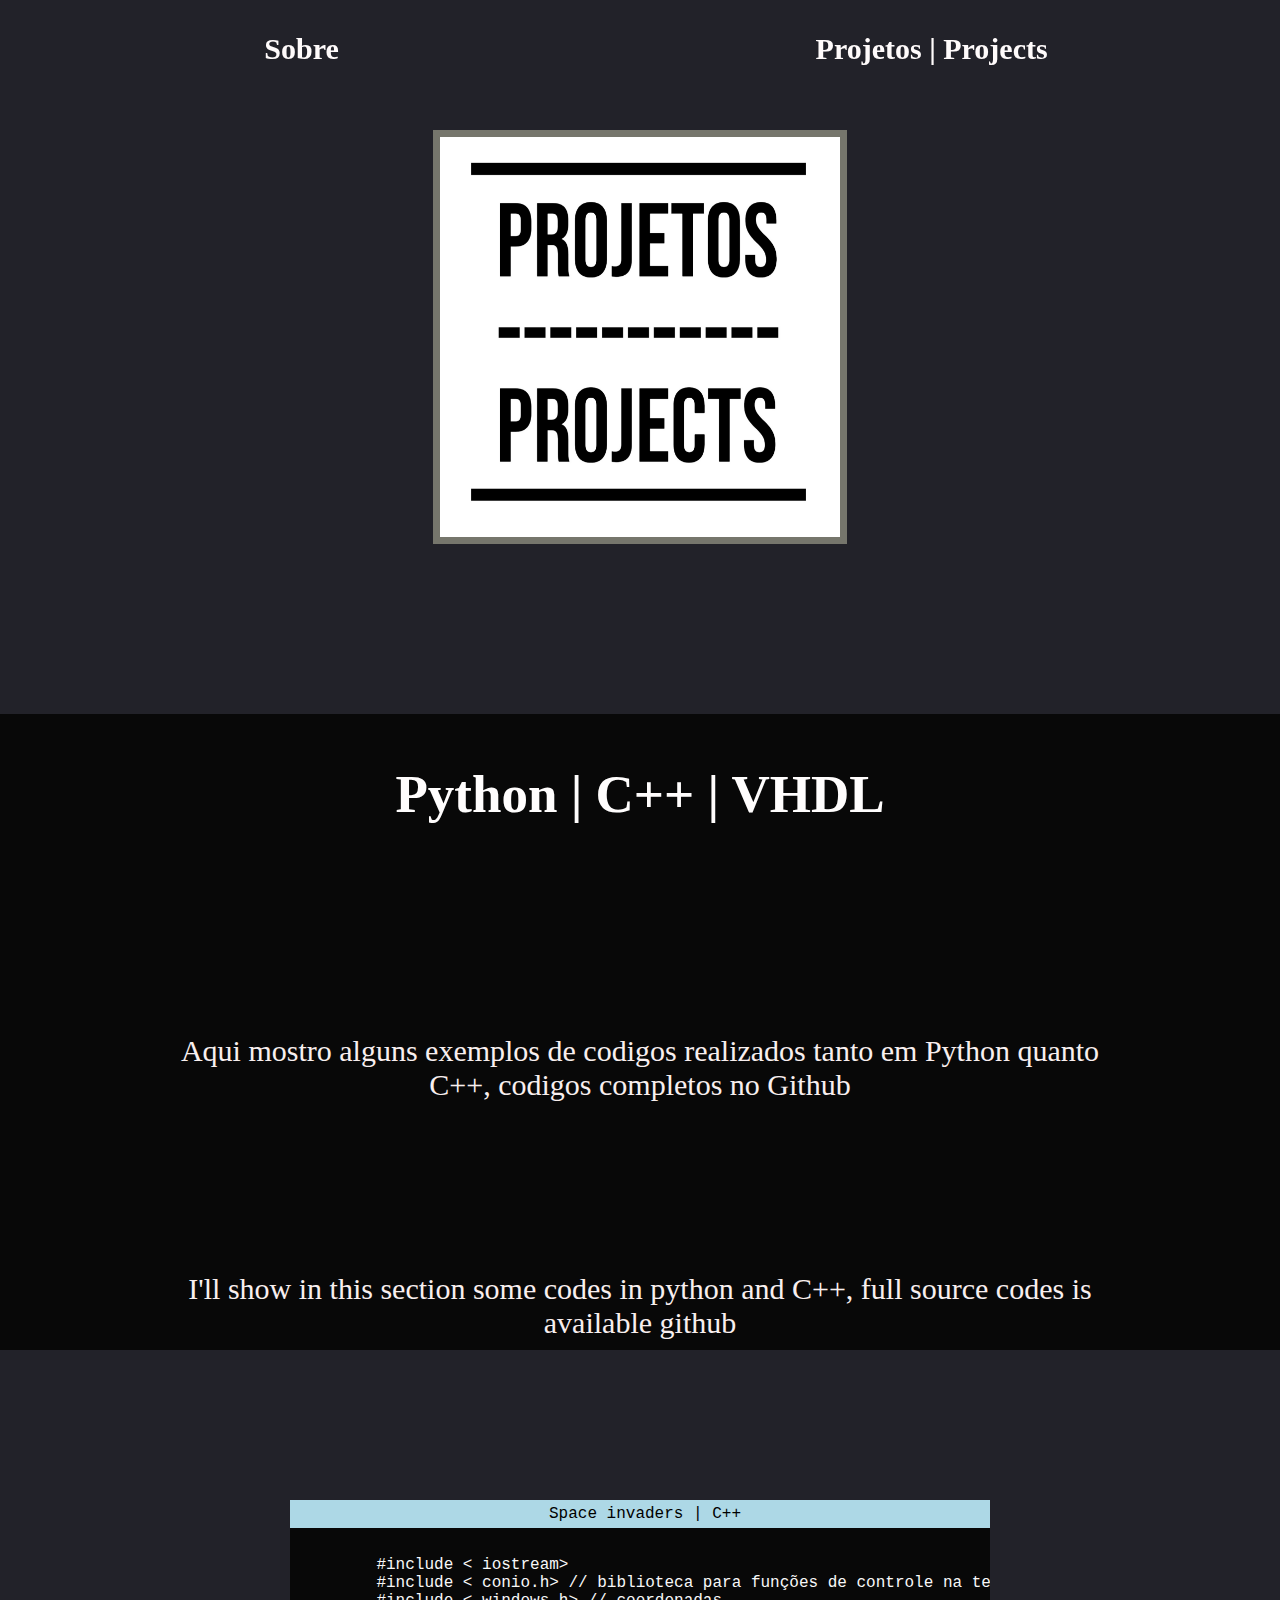
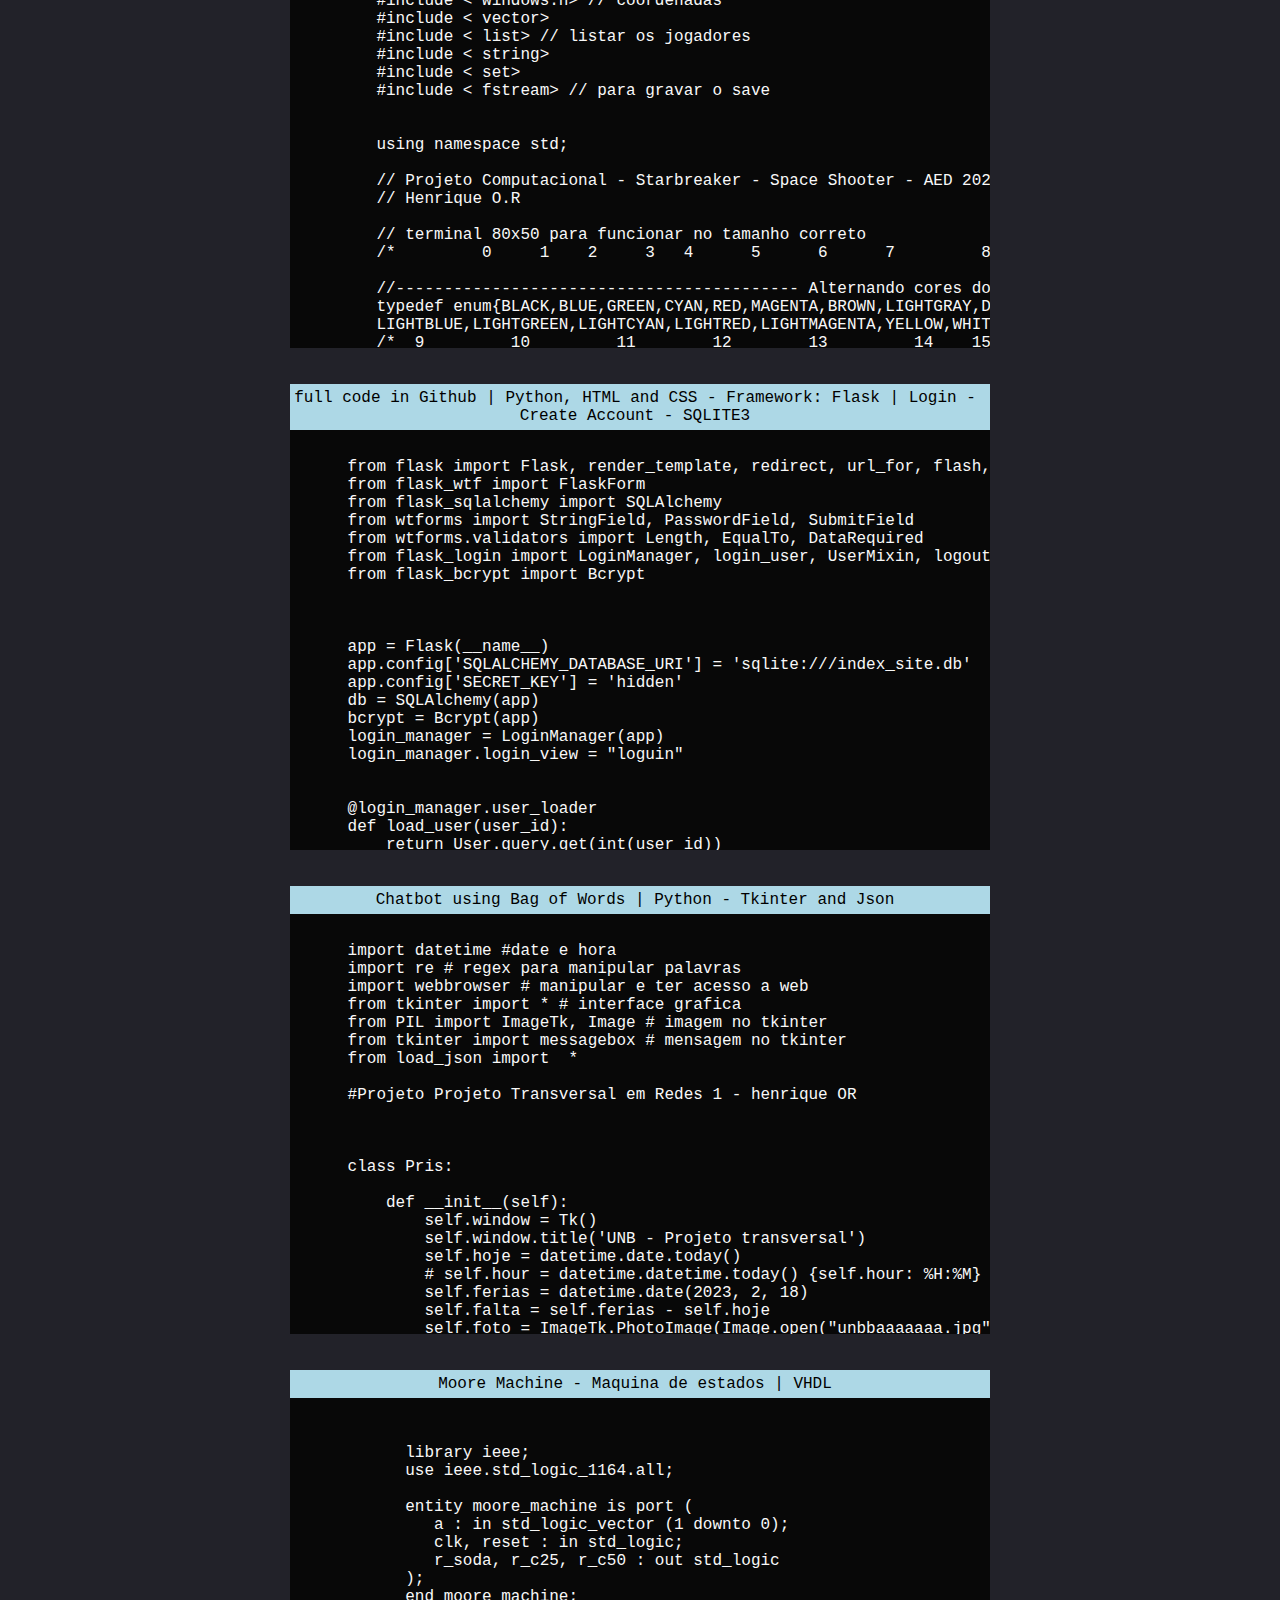
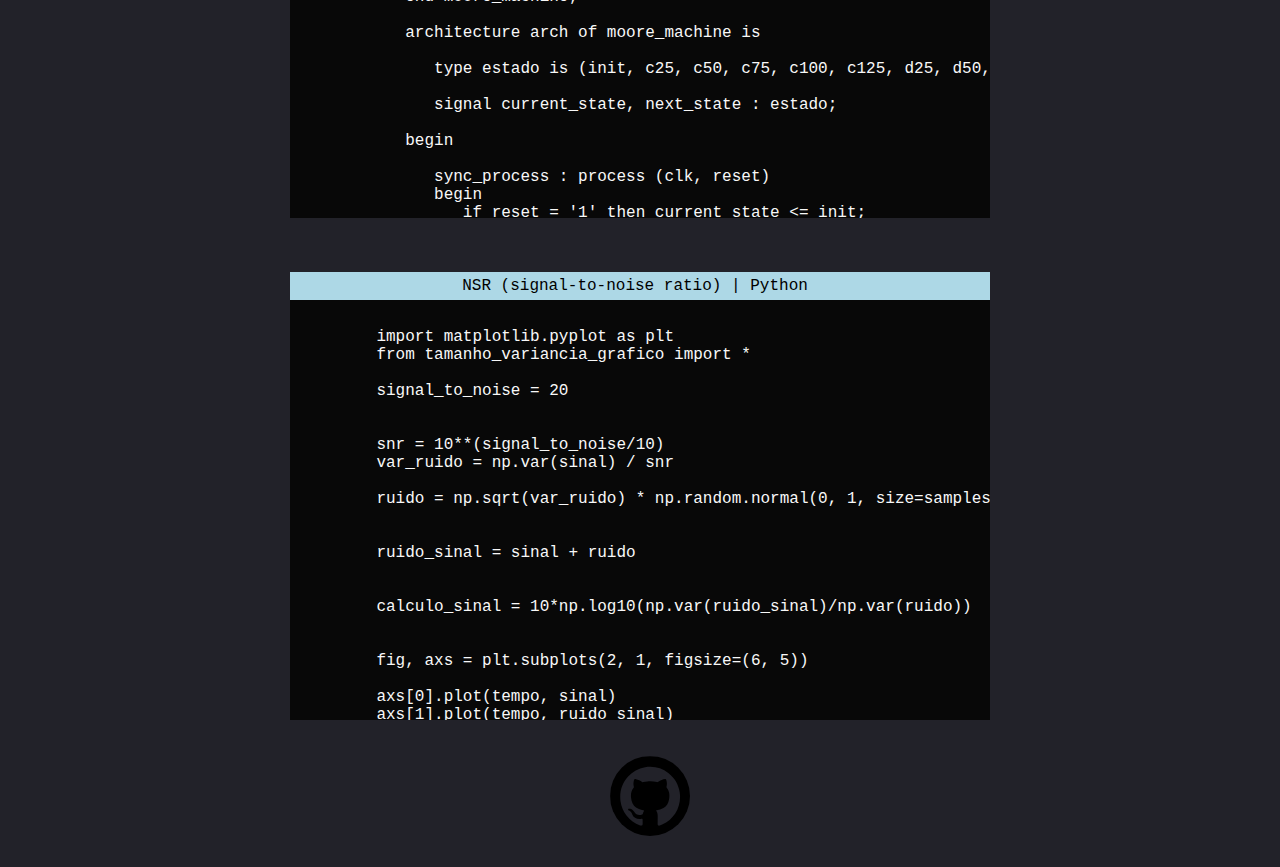
==== commit 4a014d12: "Update projetos.html" ====
--- a/projetos.html
+++ b/projetos.html
@@ -1322,15 +1322,16 @@
      </pre>
    </div>
    <br>
-
+   <br>
+   
    <footer>
      <div id="footer2">
       <a href="https://github.com/HOR93" target="_blank" rel="noopener noreferrer">
             <img src="./static/GitHub-Mark_adobe_express.svg">
-            <p>Github</p>
       </a>
      </div>
    </footer>
+   <br>
 
  </body>
 </html>
--- a/css/styles.css
+++ b/css/styles.css
@@ -292,6 +292,7 @@
 /* -----------------------------------------Inicio Footer------------------------------------------------------------------------------------- */
 
 
+/*
 footer div{
   display: flex;
   text-align: center;
@@ -302,7 +303,7 @@
 #footer2{
   display: flex;
   text-align: center;
-  position: absolute;
+  /*  position: absolute;
   left: 800px;
 }
 
@@ -317,6 +318,28 @@
   margin: 20px;
   font-size: 25px;
   color: rgb(255, 255, 255);
+}
+*/
+
+footer div{
+  display: flex;
+  justify-content: center;
+  align-items: center;
+}
+
+#footer1 img {
+  margin-right: 20px; /* add some margin to the right of the first image */
+}
+
+#footer2 img {
+  margin-left: 20px; /* add some margin to the left of the second image */
+}
+
+footer img{
+  margin-left: 40px;
+  width: 80px;
+  height: 80px;
+  border-radius: 50px;
 }
 
 
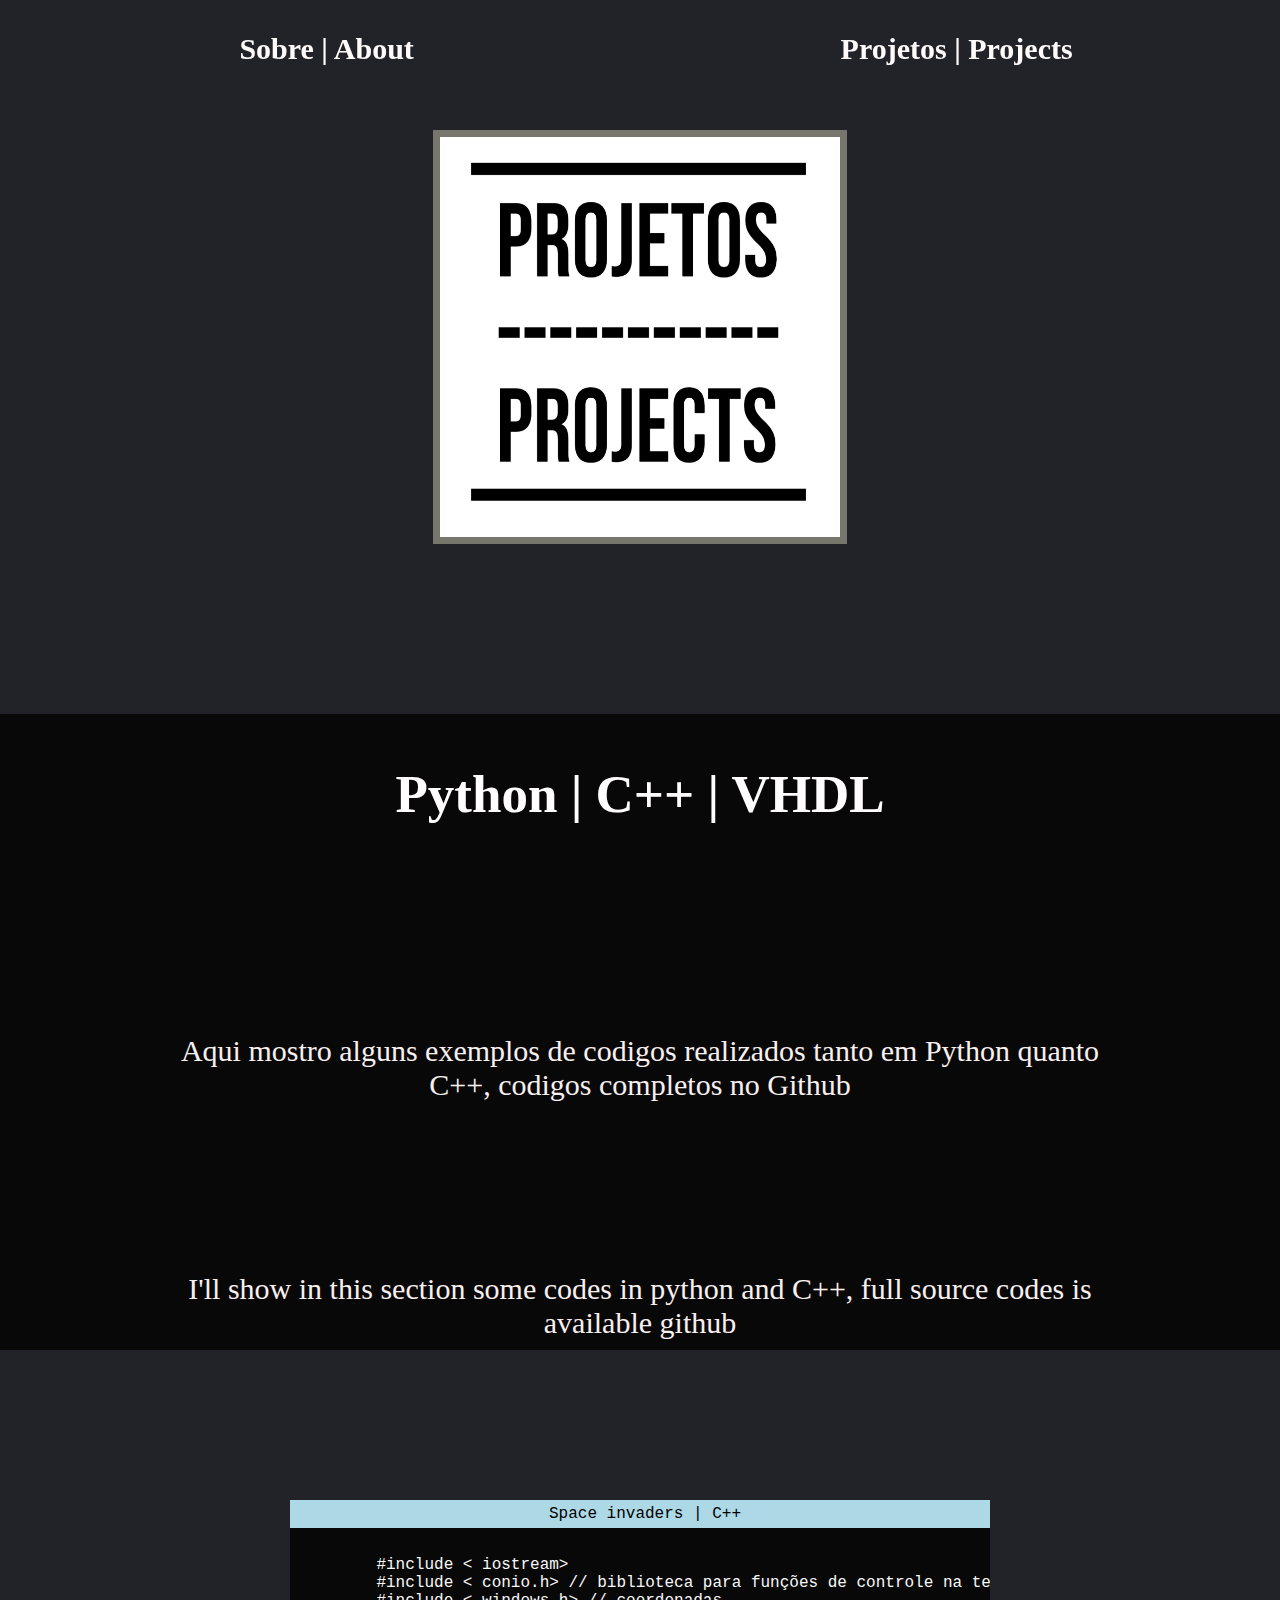
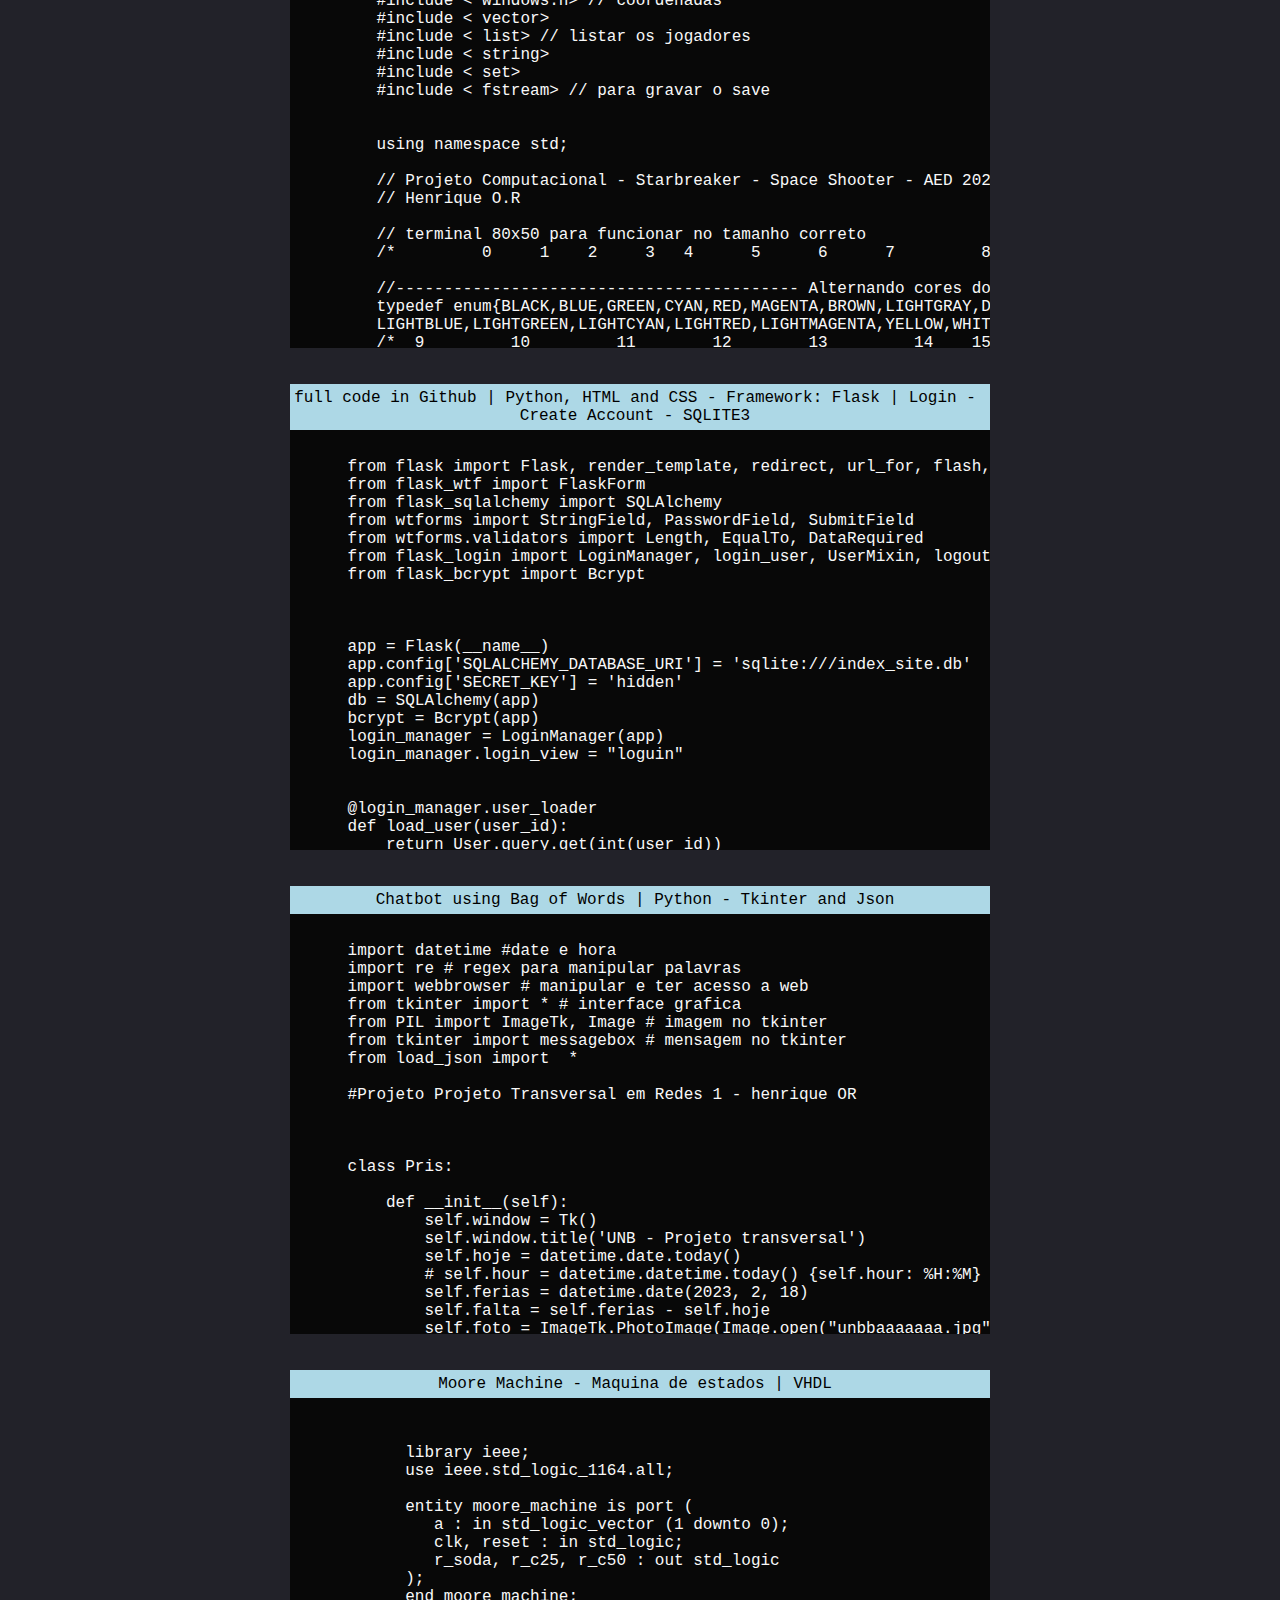
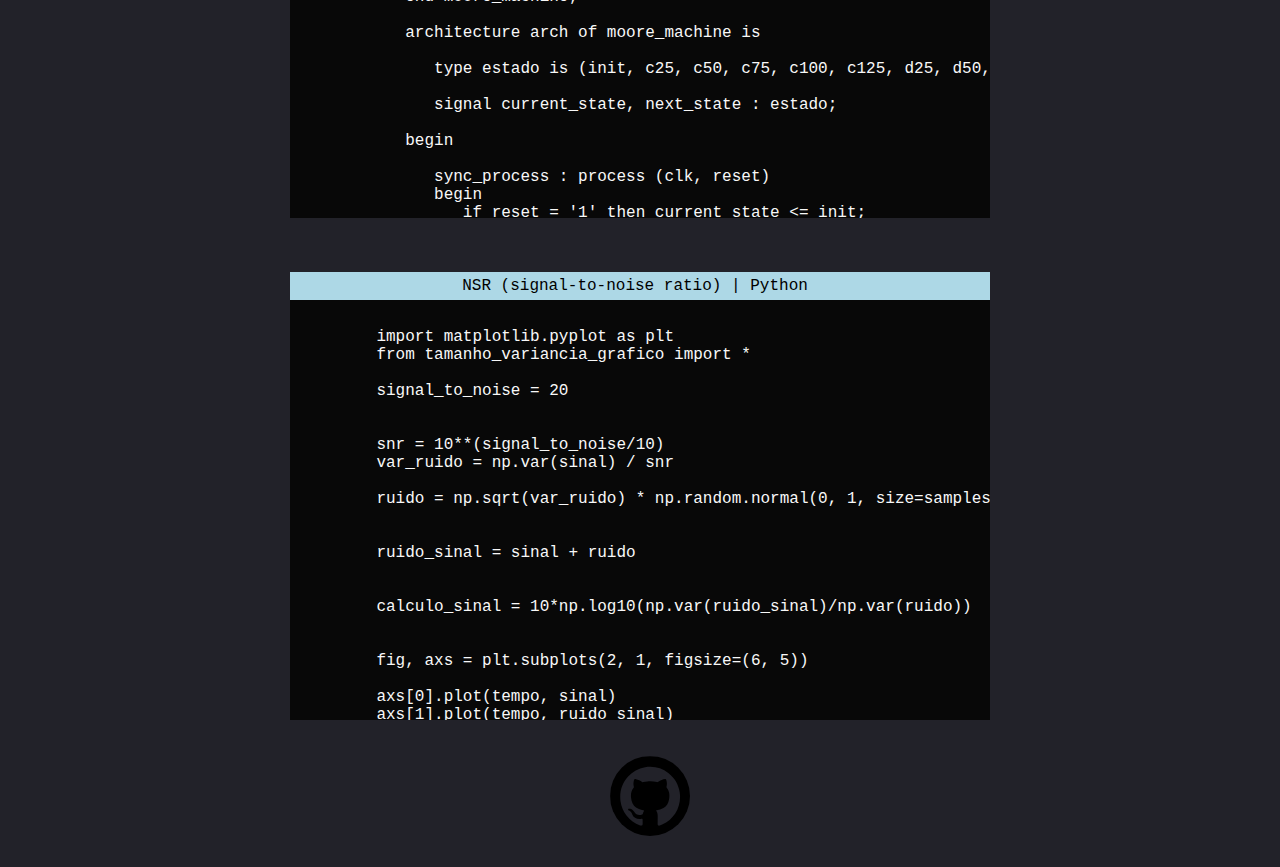
==== commit 12fbc625: "Update projetos.html" ====
--- a/projetos.html
+++ b/projetos.html
@@ -15,7 +15,7 @@
          <label for="menu-toggle">menu</label>
          <input type="checkbox" id="menu-toggle">
          <ul>
-            <li><a href="index.html">Sobre</a></li>
+            <li><a href="index.html">Sobre | About</a></li>
             <li><a href="projetos.html">Projetos | Projects</a></li>
          </ul>
       </nav>
